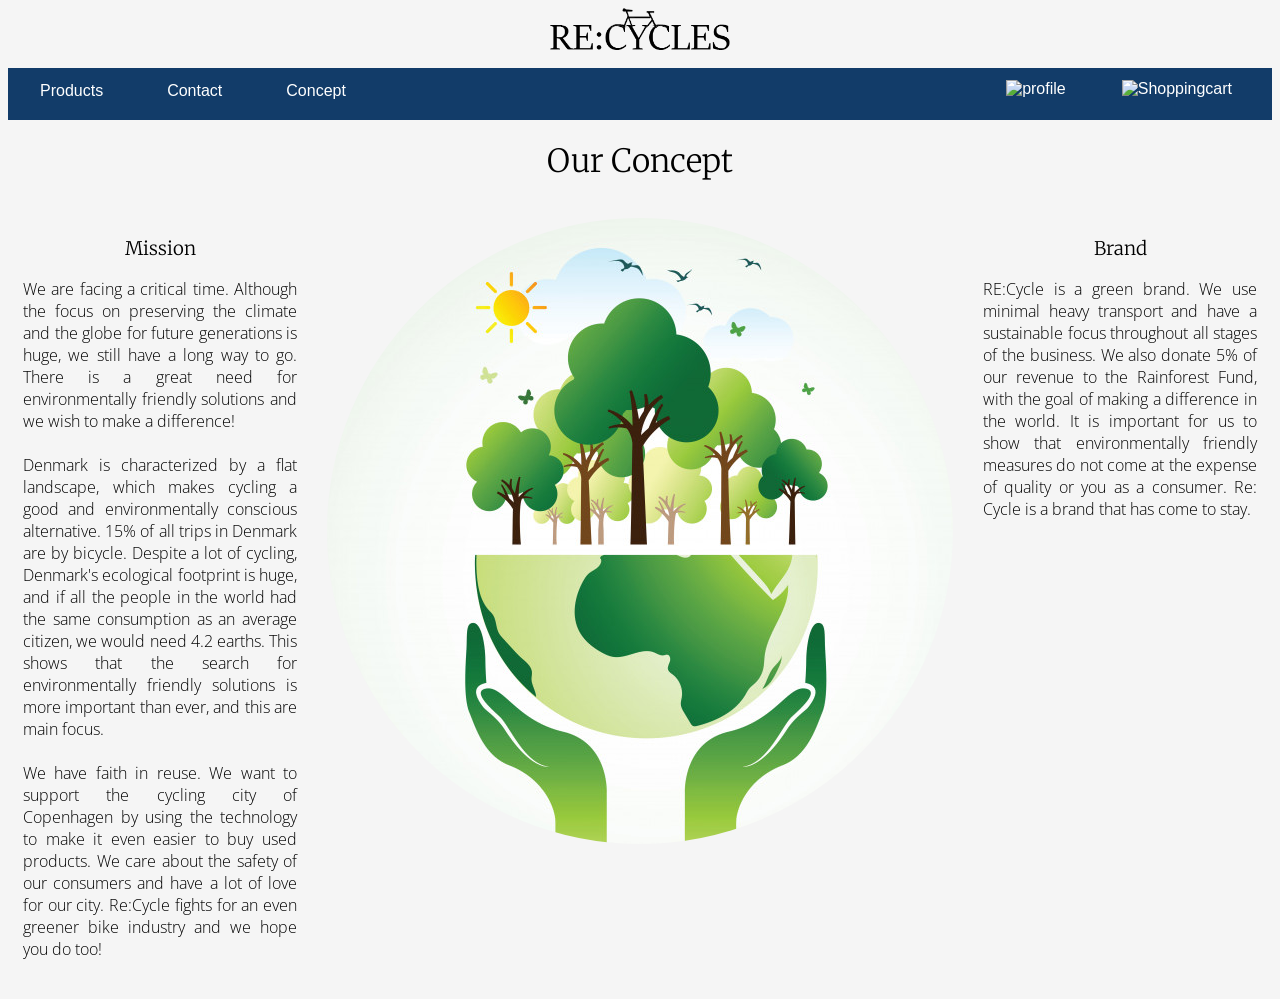
==== RECycles Client/Concept.html @ eb88340f "test" ====
<!DOCTYPE html>
<html lang="en">
<head>
    <link href="https://fonts.googleapis.com/css?family=Merriweather|Open+Sans:300&display=swap" rel="stylesheet">
    <link rel="stylesheet" href="Style.css">
    <meta charset="UTF-8">
    <title>RE:CYCLE - Concept</title>

</head>
<body>
<header>
    <a href="index.html">
        <!--suppress CheckImageSize -->
        <img src="Images/Logo.png" class="LogoImg" alt="logo.png" height="42" width="180">
    </a>
<br/>
    <script src="JavascriptFiles/Menu.js"></script>
</header>

<div class="ourConcept">
    <h1>Our Concept</h1>
</div>


<div class="h3Concept">
    <div class="h3Concept1">
            <h3 align="center">Mission</h3>
        <p>
            We are facing a critical time. Although the focus on preserving the climate and the globe for future generations is huge,
            we still have a long way to go. There is a great need for environmentally friendly solutions and we wish to make a difference!
            <br>
            <br>
            Denmark is characterized by a flat landscape, which makes cycling a good and environmentally conscious alternative. 15% of all
            trips in Denmark are by bicycle. Despite a lot of cycling, Denmark's ecological footprint is huge, and if all the people in the
            world had the same consumption as an average citizen, we would need 4.2 earths. This shows that the search for environmentally
            friendly solutions is more important than ever, and this are main focus.
            <br>
            <br>
            We have faith in reuse. We want to support the cycling city of Copenhagen by using the technology to make it even easier to buy used
            products. We care about the safety of our consumers and have a lot of love for our city. Re:Cycle fights for an even greener bike
            industry and we hope you do too!
        </p>
        </div>
    <div class="h3Concept1">
        <img class="conceptImg" src="Images/hands-earth_54199-1882.jpg" >
    </div>
        <div class="h3Concept1">
            <h3 align="center">Brand</h3>
        <p>RE:Cycle is a green brand. We use minimal heavy transport and have a sustainable focus throughout all stages of the business. We also donate
            5% of our revenue to the Rainforest Fund, with the goal of making a difference in the world. It is important for us to show that
            environmentally friendly measures do not come at the expense of quality or you as a consumer. Re: Cycle is a brand that has come to stay.
        </p>
        </div>
</div>

</body>
</html>
---- RECycles Client/Style.css ----
/*General page-wide styling to the body of the site*/
Body {
    background-color: whitesmoke;
}
/*Setting fonts for the different text types on the website - making sure to have a uniform design throughout the page*/
p {
    font-style: normal;
    font-family: "Open Sans", sans-serif;
    font-weight: 100;
}
b {
    font-style: normal;
    font-family: "Open Sans", sans-serif;
    font-weight: 600;
}
h1,
h2,
h3,
h4,
h5,
h6 {
    font-family: "Merriweather", serif;
    font-weight: 300;
}
/*Adding the logo*/
.LogoImg {
    display: block;
    margin-left: auto;
    margin-right: auto;
    align-content: center
}
/*Styling the menu*/
ul {
    list-style-type: none;
    margin: 0;
    padding: 0;
    overflow: hidden;
    background-color: #123C69;
    font-family: Verdana, Perpetua, sans-serif;

}
li {
    float: left;
   
}
li a {
    display: block;
    color: white;
    height: 24px;
    text-align: center;
    padding: 4px 16px;
    text-decoration: none;

}
/*Styling for the specific links in the menu, including hover to change color,
all based on the different ID's attached to the HTML code.*/
#products {
    display: block;
    color: white;
    text-align: center;
    padding: 10px 16px;
    text-decoration: none;
}
#products:hover {
    background-color: #111;
    height: 32px
}
#contact {
    display: block;
    color: white;
    text-align: center;
    padding: 10px 16px;
    text-decoration: none;
}
#contact:hover {
    background-color: #111;
    height: 32px
}
#concept {
    display: block;
    color: white;
    text-align: center;
    padding: 10px 16px;
    text-decoration: none;
}
#concept:hover {
    background-color: #111;
    height: 32px
}
#cart {
float:right;
}
#cartlogo{
    padding: 8px 24px 8px 16px;
}
#cart:hover {
    background-color: #111;
    height: 52px
}
#profile {
    float:right;
}
#profileLogo {
    padding: 8px;

}
#profile:hover {
    background-color: #111;
    height: 52px
}
/*styling for the article tags; mostly used in Concept and Contact*/
Article {
    padding-left: 40px;
    Padding-right: 360px;
    width: 920px;
    float: left;
}
#ConceptImage {
    padding-top: 40px;
}
/*Hero*/
.banner {
    background-color: gainsboro;
    text-align: center;
    padding: 1rem;
    opacity: 0.8;
    display: inline-list-item;
    border-radius: 10%;


}
.hero {
    min-height: calc(100vh - 40px);
    background: url("./Images/dronning-louises-bro_cykler_martinheiberg.jpg") center/cover;
    display:flex;
    align-items: center;
    justify-content: center;}
.banner-btn {
    font-size: 1rem;
    background: white;
    color: #111111;
    cursor: pointer;
    border: 1px solid;
    }
.banner-title {
    color: black;
    justify-content: center;
}

/*Styling of the mens, womens and childrens tags on the Products page*/
h1,
h2,
h3,
h4,
h5,
h6 {
    font-family: "Merriweather", serif;
    font-weight: 300;
}
h1.SubheaderProducts {
    text-align: center;
}
.productsSub {
    display: flex;
    flex-direction: row;
    justify-content: space-between;
    padding-left:256px;
    padding-right:256px;
    flex-wrap: wrap;
}
.ProductCard img {
    max-width:300px;
    max-height:200px;
}
.ProductCard {
    box-shadow: 0px 5px 6px 4px rgba(0, 0, 0, 0.2);
    max-width: 300px;
    text-align: center;
    font-family: arial;
    margin-top: 12px;
    margin-bottom: 72px;
    margin-left:36px;
    margin-right:36px;
    flex-basis: 200%;
}

.ProductCard button {
    border: none;
    outline: 0;
    padding: 12px;
    color: white;
    background-color: orangered;
    text-align: center;
    cursor: pointer;
    width: 100%;
    font-size: 18px;
}
.ProductCard button:hover {
    opacity: 0.7;
}

#filter {
    margin-top: 32px;
    margin-bottom: 32px;
    text-align: center;
}
.price {
    color: grey;
    font-size: 28px;
}

/*Cart styles*/
.Shopping-cart {
    margin-left: 48px;
    margin-right: 48px;
}
.CartProduct {
    margin-left: 240px;
    margin-right: 240px;
    display: flex;
    justify-content: space-between;
}
#removeItemFromCart {
    height: 24px;
}
.info {
    margin-left: 240px;
    margin-right: 240px;
    display: flex;
    justify-content: space-between;
}
div.Shopping-cart p {
}
.CartHeader {
    Text-align: center;
}
#removeItemFromCart {
    margin-top: 14px;
}

.buttonLogOut {
    display: inline-block;
    border-radius: 4px;
    background-color: #123C69;
    border: none;
    color: #FFFFFF;
    text-align: center;
    font-size: 15px;
    padding: 12px;
    width: 125px;
    transition: all 0.5s;
    cursor: pointer;
    margin: 5px;
}
.buttonLogIn {
      display: inline-block;
      border-radius: 4px;
      background-color: #123C69;
      border: none;
      color: #FFFFFF;
      text-align: center;
      font-size: 14px;
      padding: 10px;
      width: 100px;
      transition: all 0.5s;
      cursor: pointer;
      margin: 5px;
  }

.buttonCont {
    display: inline-block;
    border-radius: 4px;
    background-color: #123C69;
    border: none;
    color: #FFFFFF;
    text-align: center;
    font-size: 14px;
    padding: 10px;
    width: 100px;
    transition: all 0.5s;
    cursor: pointer;
    margin: 5px;
}

.buttonSignUp {
    display: inline-block;
    border-radius: 4px;
    background-color: #123C69;
    border: none;
    color: #FFFFFF;
    text-align: center;
    font-size: 14px;
    padding: 10px;
    width: 100px;
    height: 40px;
    transition: all 0.5s;
    cursor: pointer;
    margin: 5px;
    position: absolute;
    right: 941px;
}

input[type=textLogin] {
    width: 21.7%;
    padding: 12px 20px;
    margin: 8px 0;
    box-sizing: border-box;
    border: 2px #123C69;
    border-radius: 4px;
    display: inline-block;
    font-size: 90%;
}

input[type=textCon] {
    width: 21.7%;
    padding: 12px 20px;
    margin: 8px 0;
    box-sizing: border-box;
    border: 2px #123C69;
    border-radius: 4px;
    display: inline-block;
    font-size: 90%;
}


input[type='radio1'] {
    height: 30px;
    width: 30px;
}

textarea {
    resize: none;
    height: 100%;
    width: 21.7%;
}

.h3Concept{
    display: flex;
    flex-direction: row;
    flex-wrap: nowrap;
    justify-content: space-between;
    align-items: flex-start;
}

.conceptImg {
    border-radius: 75%;
}

.h3Concept1 {
    flex-basis: 100%;
    padding: 15px;
    text-align: justify;
    text-justify: inter-word;
}

.ourConcept{
    display: flex;
    flex-direction: row;
    flex-wrap: nowrap;
    justify-content: center;
    align-items: flex-start;
}
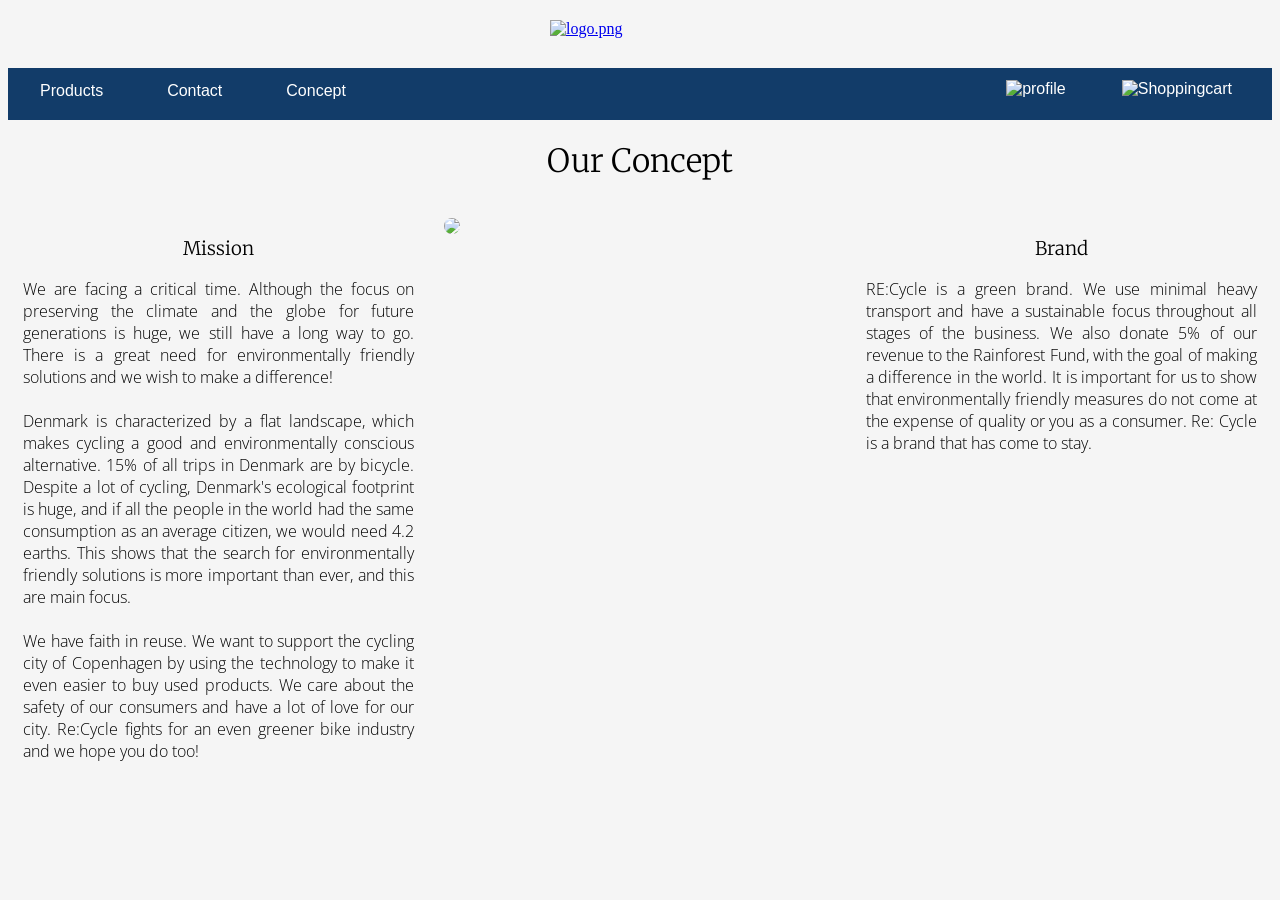
==== commit 4e2ddad4: "Oprydning af filer, ændring af paths, samt removal af overflødig kode" ====
--- a/RECycles Client/Concept.html
+++ b/RECycles Client/Concept.html
@@ -11,7 +11,7 @@
 <header>
     <a href="index.html">
         <!--suppress CheckImageSize -->
-        <img src="Images/Logo.png" class="LogoImg" alt="logo.png" height="42" width="180">
+        <img src="https://lh3.googleusercontent.com/[base64]w321-h76-no" class="LogoImg" alt="logo.png" height="42" width="180">
     </a>
 <br/>
     <script src="JavascriptFiles/Menu.js"></script>
@@ -42,7 +42,7 @@
         </p>
         </div>
     <div class="h3Concept1">
-        <img class="conceptImg" src="Images/hands-earth_54199-1882.jpg" >
+        <img class="conceptImg" src="https://lh3.googleusercontent.com/[base64]s626-no" >
     </div>
         <div class="h3Concept1">
             <h3 align="center">Brand</h3>
--- a/RECycles Client/Style.css
+++ b/RECycles Client/Style.css
@@ -131,7 +131,7 @@
 }
 .hero {
     min-height: calc(100vh - 40px);
-    background: url("./Images/dronning-louises-bro_cykler_martinheiberg.jpg") center/cover;
+    background: url("https://lh3.googleusercontent.com/[base64]w870-h487-no") center/cover;
     display:flex;
     align-items: center;
     justify-content: center;}
